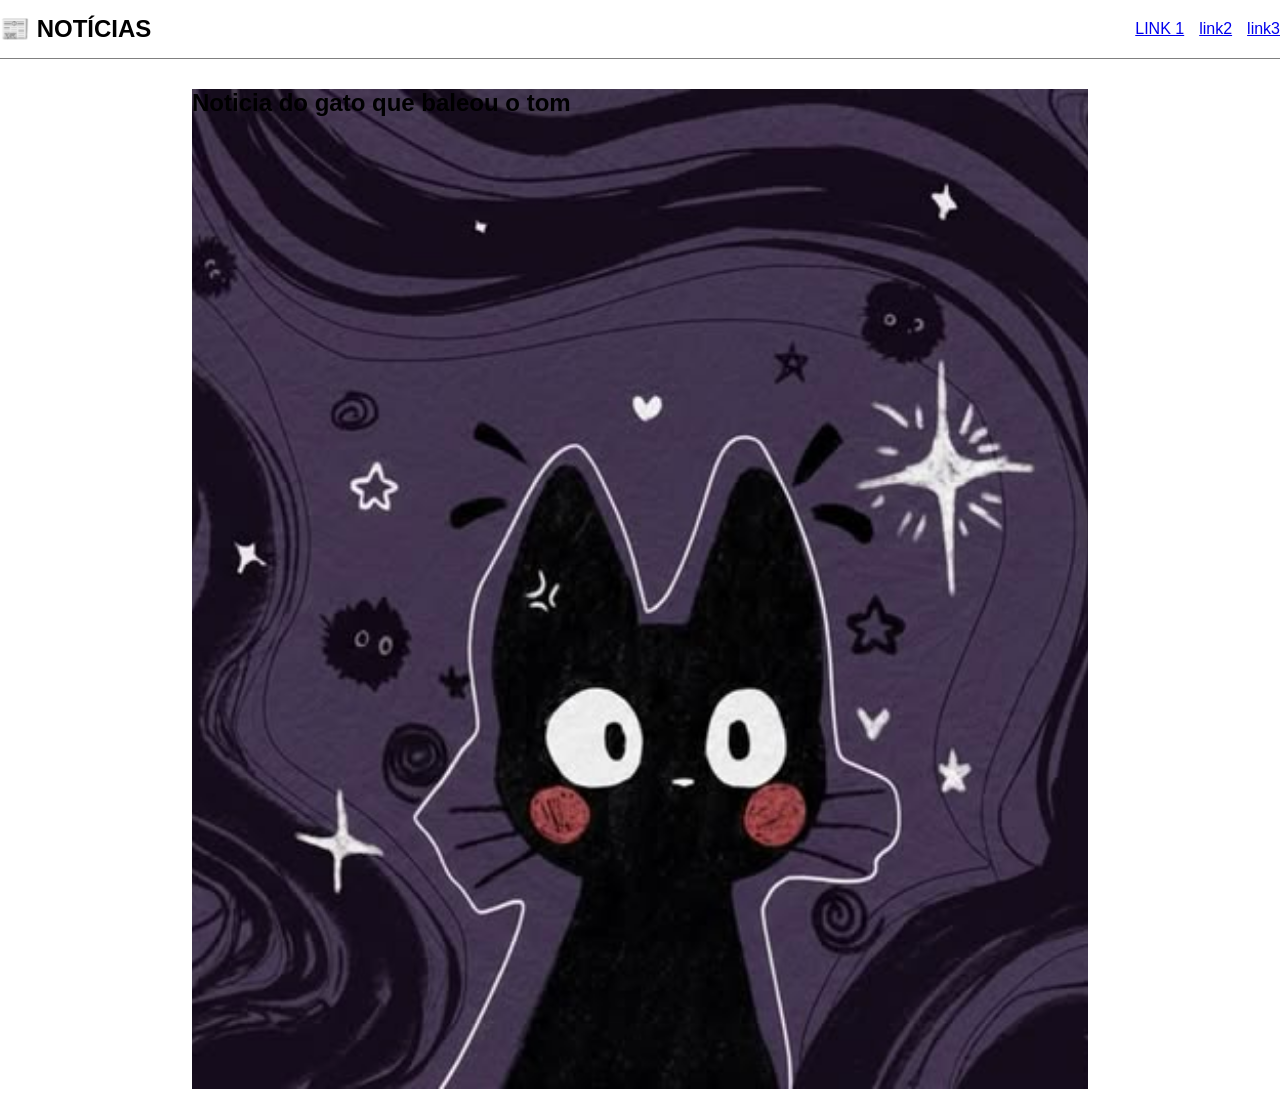
==== aula 4 flexbox/aula 5 -navegaç~~ao/index.html @ d176c4aa "noticias  atividade" ====
<!DOCTYPE html>
<html lang="pt-br">

<head>
    <meta charset="UTF-8">
    <meta name="viewport" content="width=device-width, initial-scale=1.0">
    <title>noticias</title>
    <link rel="stylesheet" href="style/index.css">
</head>

<body>

    <header>
        <aside id="headerEsquerdo">
            <h1>📰 NOTÍCIAS</h1>
        </aside>


        <aside id="headerDireito">
            <a href=" https://www.google.com" target="_blank">LINK 1</a>
            <a href="#banner">link2</a>
            <a href="pages/pagina.htm">link3</a>

        </aside>
    </header>



    <main>
        <div id="banner">
            <h2>Noticia do gato que baleou o tom</h2>
        </div>

    </main>

    



    <footer></footer>


</body>

</html>
---- aula 4 flexbox/aula 5 -navegaç~~ao/style/index.css ----
*{
padding: 0%;
margin: 0%;
font-family: Verdana, Geneva, Tahoma, sans-serif;

}
header{
 width: 100%;
 padding: 10px 0px;
    display: flex;
    justify-content: center;
    border-bottom: 1px solid gray ;
}
header aside{
    width: 50%;
padding: 5px 0px;
display: flex;
gap: 15px;
align-items: center;
}
#headerDireito{
    justify-content: end;
} main{
display: flex;
flex-direction: column;
align-items: center;

}
#banner{
width: 70%;
height: 1000px;
margin: 30px 0px;
background-image: url('../imagens/gato.jpg');
background-repeat: no-repeat;
background-size: cover;
background-position: center;

}
.p{
    background-color: brown;
}
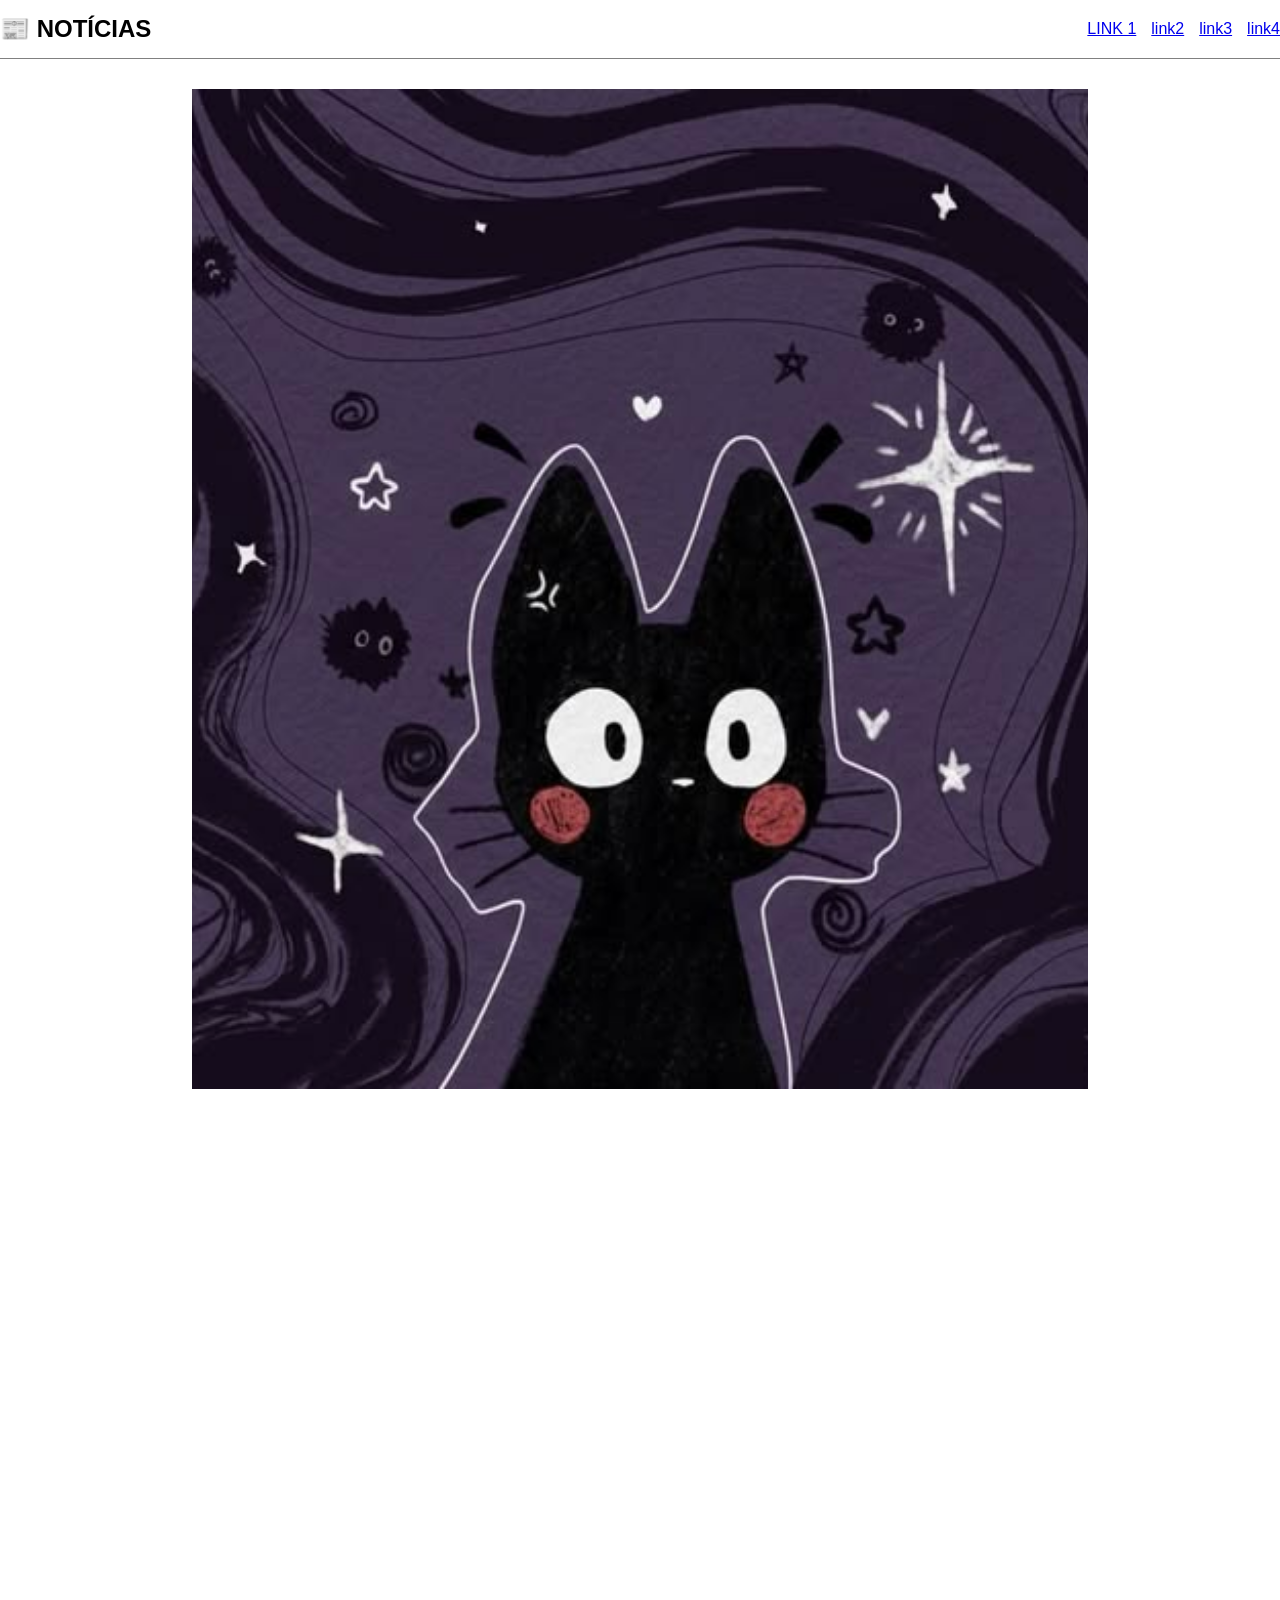
==== commit 34bd152c: "aula 5 banner 1 e 2" ====
--- a/aula 4 flexbox/aula 5 -navegaç~~ao/index.html
+++ b/aula 4 flexbox/aula 5 -navegaç~~ao/index.html
@@ -20,6 +20,8 @@
             <a href=" https://www.google.com" target="_blank">LINK 1</a>
             <a href="#banner">link2</a>
             <a href="pages/pagina.htm">link3</a>
+            <a href="#banner2">link4</a>
+
 
         </aside>
     </header>
@@ -28,8 +30,11 @@
 
     <main>
         <div id="banner">
-            <h2>Noticia do gato que baleou o tom</h2>
-        </div>
+          </div>
+          <div id="banner2">
+
+          </div>
+        
 
     </main>
 
--- a/aula 4 flexbox/aula 5 -navegaç~~ao/style/index.css
+++ b/aula 4 flexbox/aula 5 -navegaç~~ao/style/index.css
@@ -39,3 +39,11 @@
 .p{
     background-color: brown;
 }
+#banner2{
+    width: 70%;
+height: 700px;
+margin: 30 px 0 px;
+background-image: url('/imagens/𝚃𝚘𝚖\ 𝚊𝚗𝚍\ 𝙹𝚎𝚛𝚛𝚢.jpg');
+background-repeat: no-repeat;
+
+}
